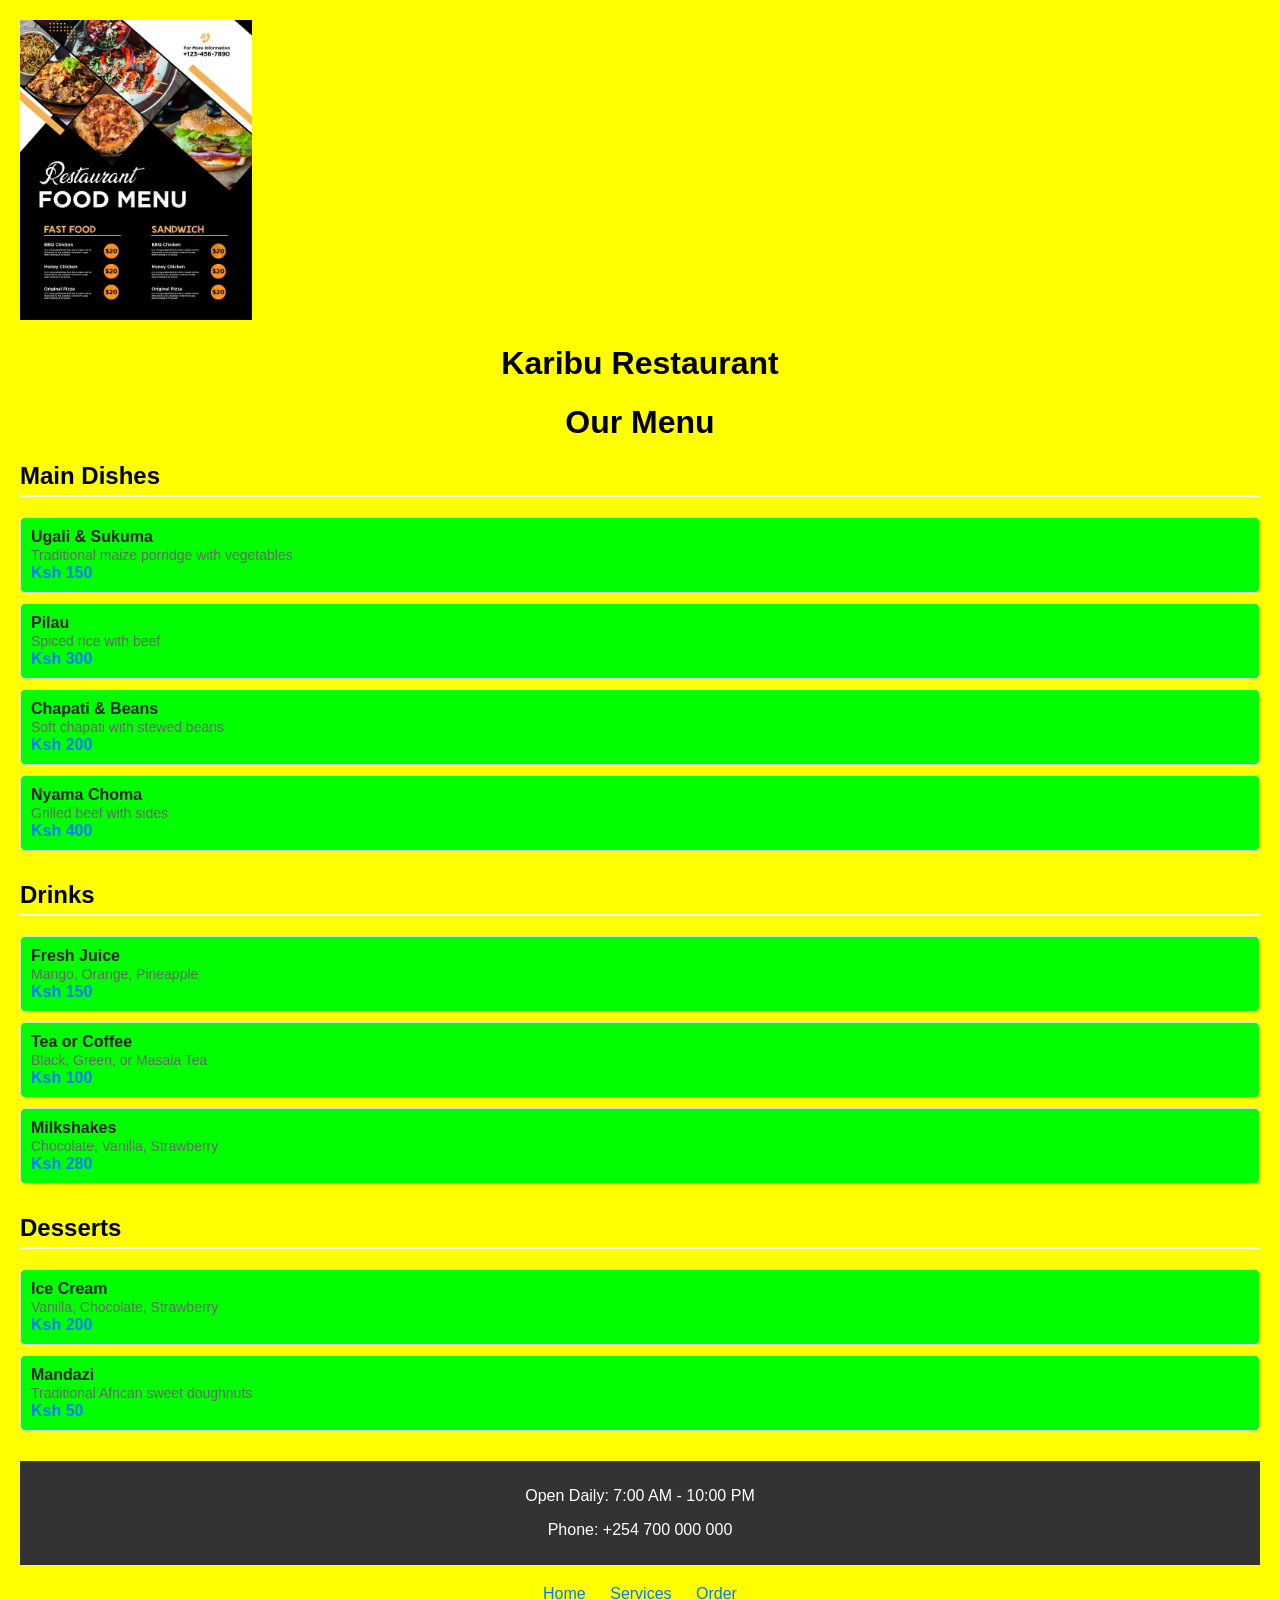
==== menu_basic.html @ af6e63bb "third commit" ====
<!DOCTYPE html>
<html lang="en">
<head>
    <meta charset="UTF-8">
    <meta name="viewport" content="width=device-width, initial-scale=1.0">
    <title>Restaurant Menu</title>
    <img src="85vpIkbEsT5FM.jpg!w700wp" alt="Restaurant Image" width="" height="300">
    <h1>Karibu Restaurant</h1>
    <style>
        body {
            font-family: Arial, sans-serif;
            margin: 20px;
            background-color: yellow;
        }
        
        h1 {
            text-align: center;
            color: black;
        }
        
        h2 {
            color: black;
            border-bottom: 2px solid white;
            padding-bottom: 5px;
        }
        
        .menu-section {
            margin-bottom: 30px;
        }
        
        .menu-item {
            background: lime;
            padding: 10px;
            margin: 10px 0;
            border: 1px solid #ddd;
            border-radius: 5px;
        }
        
        .item-name {
            font-weight: bold;
            color: #222;
        }
        
        .item-desc {
            color: #666;
            font-size: 14px;
        }
        
        .item-price {
            color: #007bff;
            font-weight: bold;
        }
        
        .footer {
            text-align: center;
            margin-top: 30px;
            padding: 10px;
            background: #333;
            color: white;
        }
        
        .nav {
            text-align: center;
            margin-top: 20px;
            background-color: yellow;
            border-radius: 5px;
        }
        
        .nav a {
            margin: 0 10px;
            color: #007bff;
            text-decoration: none;
        }
        .nav button {
                background-color: blue;
                color: white;
                padding: 10px 20px;
                border: none;
                border-radius: 5px;
                cursor: pointer;
            }
        
        .container {
            display: flex;
            justify-content: space-around;
            margin-top: 20px;
            background-color: lime;
        }
    </style>
</head>
<body>
    <h1>Our Menu</h1>
    
    <!-- Main Dishes Section -->
    <div class="menu-section">
        <h2>Main Dishes</h2>
        
        <div class="menu-item">
            <span class="item-name">Ugali & Sukuma</span>
            <br>
            <span class="item-desc">Traditional maize porridge with vegetables</span>
            <br>
            <span class="item-price">Ksh 150</span>
        </div>
        
        <div class="menu-item">
            <span class="item-name">Pilau</span>
            <br>
            <span class="item-desc">Spiced rice with beef</span>
            <br>
            <span class="item-price">Ksh 300</span>
        </div>
        
        <div class="menu-item">
            <span class="item-name">Chapati & Beans</span>
            <br>
            <span class="item-desc">Soft chapati with stewed beans</span>
            <br>
            <span class="item-price">Ksh 200</span>
        </div>
        
        <div class="menu-item">
            <span class="item-name">Nyama Choma</span>
            <br>
            <span class="item-desc">Grilled beef with sides</span>
            <br>
            <span class="item-price">Ksh 400</span>
        </div>
    </div>
    
    <!-- Drinks Section -->
    <div class="menu-section">
        <h2>Drinks</h2>
        
        <div class="menu-item">
            <span class="item-name">Fresh Juice</span>
            <br>
            <span class="item-desc">Mango, Orange, Pineapple</span>
            <br>
            <span class="item-price">Ksh 150</span>
        </div>
        
        <div class="menu-item">
            <span class="item-name">Tea or Coffee</span>
            <br>
            <span class="item-desc">Black, Green, or Masala Tea</span>
            <br>
            <span class="item-price">Ksh 100</span>
        </div>
        
        <div class="menu-item">
            <span class="item-name">Milkshakes</span>
            <br>
            <span class="item-desc">Chocolate, Vanilla, Strawberry</span>
            <br>
            <span class="item-price">Ksh 280</span>
        </div>
    </div>
    
    <!-- Desserts Section -->
    <div class="menu-section">
        <h2>Desserts</h2>
        
        <div class="menu-item">
            <span class="item-name">Ice Cream</span>
            <br>
            <span class="item-desc">Vanilla, Chocolate, Strawberry</span>
            <br>
            <span class="item-price">Ksh 200</span>
        </div>
        
        <div class="menu-item">
            <span class="item-name">Mandazi</span>
            <br>
            <span class="item-desc">Traditional African sweet doughnuts</span>
            <br>
            <span class="item-price">Ksh 50</span>
        </div>
    </div>
    
    <!-- Footer -->
    <div class="footer">
        <p>Open Daily: 7:00 AM - 10:00 PM</p>
        <p>Phone: +254 700 000 000</p>
    </div>
    
    <!-- Navigation -->
    <div class="nav button">
        <a href="index.html">Home</a>
        <a href="Services.html">Services</a>
        <a href="order.html">Order</a>
    </div>
</body>
</html>
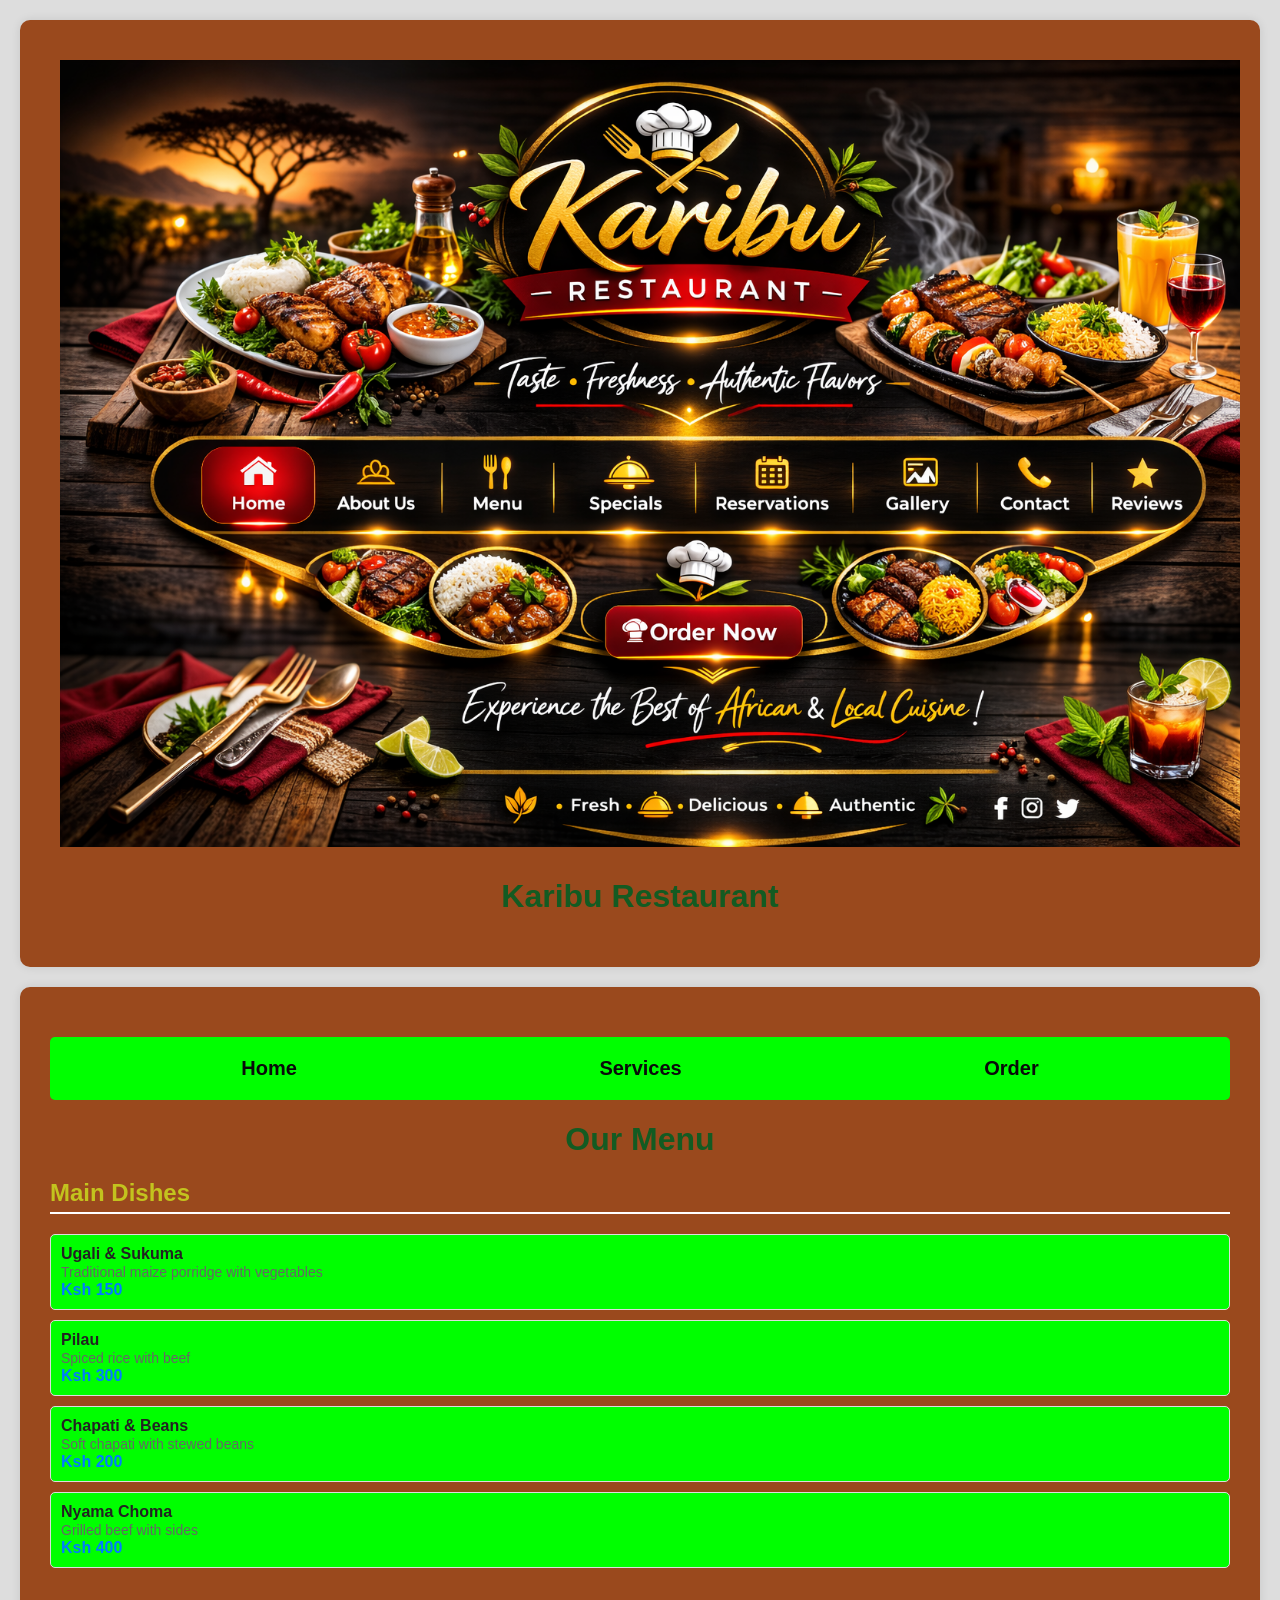
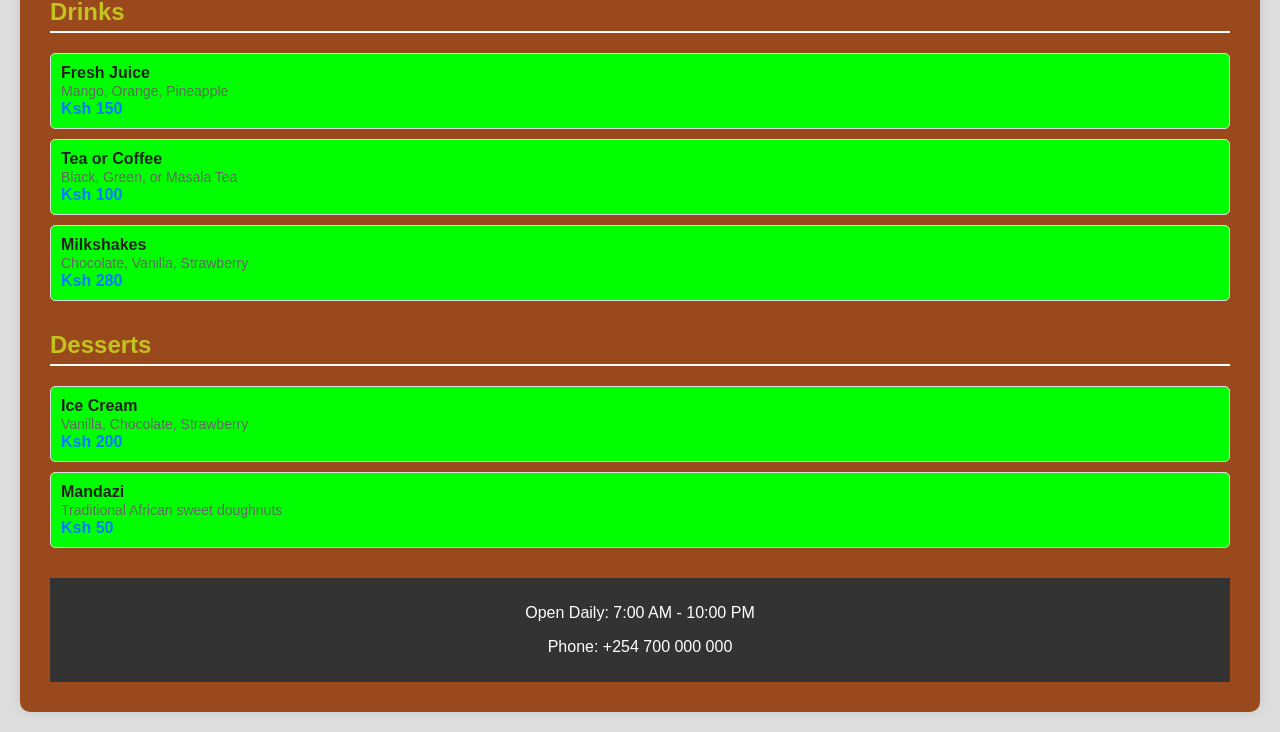
==== commit f4d24261: "initial commit" ====
--- a/menu_basic.html
+++ b/menu_basic.html
@@ -3,26 +3,37 @@
 <head>
     <meta charset="UTF-8">
     <meta name="viewport" content="width=device-width, initial-scale=1.0">
-    <title>Restaurant Menu</title>
-    <img src="85vpIkbEsT5FM.jpg!w700wp" alt="Restaurant Image" width="" height="300">
-    <h1>Karibu Restaurant</h1>
+    <div class="container">
+        <title>Restaurant Menu</title>
+        <img class="image" src="ChatGPT Image Mar 16, 2026, 12_58_42 PM.png" alt="Restaurant Image" width="100%" height="80%">
+        <h1>Karibu Restaurant</h1>
+    </div>
     <style>
         body {
             font-family: Arial, sans-serif;
             margin: 20px;
-            background-color: yellow;
+            background-color: #ddd;
+            border-radius: 10px;
+            display: block;;
         }
         
         h1 {
             text-align: center;
-            color: black;
+            color: rgb(19, 91, 34);
         }
         
         h2 {
-            color: black;
+            color: rgb(195, 195, 30);
             border-bottom: 2px solid white;
             padding-bottom: 5px;
         }
+        .image {
+            display: block;
+            margin: 0 auto;
+            width:"100%" 
+            border-radius: 10px;
+            padding: 10px;
+        }
         
         .menu-section {
             margin-bottom: 30px;
@@ -34,6 +45,12 @@
             margin: 10px 0;
             border: 1px solid #ddd;
             border-radius: 5px;
+        }
+        .image {
+            display: block;
+            margin: 0 auto;
+            border-radius: 10px;
+            padding: 10px;
         }
         
         .item-name {
@@ -64,131 +81,173 @@
             margin-top: 20px;
             background-color: yellow;
             border-radius: 5px;
-        }
-        
-        .nav a {
-            margin: 0 10px;
-            color: #007bff;
-            text-decoration: none;
-        }
-        .nav button {
-                background-color: blue;
-                color: white;
-                padding: 10px 20px;
-                border: none;
-                border-radius: 5px;
-                cursor: pointer;
-            }
-        
-        .container {
+            columns: 3px; 
+            color: yellow;
+            padding: 10px;
+            border: none;
+            border-radius: 5px;
+            cursor: pointer;
+            margin-top: 40px;
+            text-decoration:none;
+            text-align: center; 
+            padding: 20px 40px;
             display: flex;
             justify-content: space-around;
             margin-top: 20px;
             background-color: lime;
+            border-radius: 5px;
+            font-family: Arial, Helvetica, sans-serif;
+            font-size: 20px;
+            font-weight: bold;
+            transition: 3s;
+        }
+        
+        .nav a {
+            margin: 0 10px;
+            color: rgb(9, 11, 10);
+            text-decoration: none;
+            display:flex;
+            justify-content: space-around;
+        }
+        .nav_button {
+                color: yellow;
+                padding: 10px;
+                border: none;
+                border-radius: 5px;
+                cursor: pointer;
+                margin-top: 40px;
+                text-decoration:none;
+                text-align: center; 
+                padding: 20px 40px;
+                display: flex;
+                justify-content: space-around;
+                margin-top: 20px;
+                background-color: lime;
+                border-radius: 5px;
+                font-family: Arial, Helvetica, sans-serif;
+                font-size: 20px;
+                font-weight: bold;
+                transition: 3s;
+                
+
+            }
+        
+        .container {
+            display: 0;
+            justify-content: space-around;
+            margin-top: 20px;
+            background-color:rgb(154, 73, 29) ;
+            max-width: 
+            margin: 0 auto;
+            padding: 30px;
+            border-radius: 10px;
+            box-shadow: 0 0 10px rgba(0,0,0,0.1);
         }
     </style>
 </head>
 <body>
-    <h1>Our Menu</h1>
-    
-    <!-- Main Dishes Section -->
-    <div class="menu-section">
-        <h2>Main Dishes</h2>
-        
-        <div class="menu-item">
-            <span class="item-name">Ugali & Sukuma</span>
-            <br>
-            <span class="item-desc">Traditional maize porridge with vegetables</span>
-            <br>
-            <span class="item-price">Ksh 150</span>
-        </div>
-        
-        <div class="menu-item">
-            <span class="item-name">Pilau</span>
-            <br>
-            <span class="item-desc">Spiced rice with beef</span>
-            <br>
-            <span class="item-price">Ksh 300</span>
-        </div>
-        
-        <div class="menu-item">
-            <span class="item-name">Chapati & Beans</span>
-            <br>
-            <span class="item-desc">Soft chapati with stewed beans</span>
-            <br>
-            <span class="item-price">Ksh 200</span>
-        </div>
-        
-        <div class="menu-item">
-            <span class="item-name">Nyama Choma</span>
-            <br>
-            <span class="item-desc">Grilled beef with sides</span>
-            <br>
-            <span class="item-price">Ksh 400</span>
-        </div>
-    </div>
-    
-    <!-- Drinks Section -->
-    <div class="menu-section">
-        <h2>Drinks</h2>
-        
-        <div class="menu-item">
-            <span class="item-name">Fresh Juice</span>
-            <br>
-            <span class="item-desc">Mango, Orange, Pineapple</span>
-            <br>
-            <span class="item-price">Ksh 150</span>
-        </div>
-        
-        <div class="menu-item">
-            <span class="item-name">Tea or Coffee</span>
-            <br>
-            <span class="item-desc">Black, Green, or Masala Tea</span>
-            <br>
-            <span class="item-price">Ksh 100</span>
-        </div>
-        
-        <div class="menu-item">
-            <span class="item-name">Milkshakes</span>
-            <br>
-            <span class="item-desc">Chocolate, Vanilla, Strawberry</span>
-            <br>
-            <span class="item-price">Ksh 280</span>
-        </div>
-    </div>
-    
-    <!-- Desserts Section -->
-    <div class="menu-section">
-        <h2>Desserts</h2>
-        
-        <div class="menu-item">
-            <span class="item-name">Ice Cream</span>
-            <br>
-            <span class="item-desc">Vanilla, Chocolate, Strawberry</span>
-            <br>
-            <span class="item-price">Ksh 200</span>
-        </div>
-        
-        <div class="menu-item">
-            <span class="item-name">Mandazi</span>
-            <br>
-            <span class="item-desc">Traditional African sweet doughnuts</span>
-            <br>
-            <span class="item-price">Ksh 50</span>
-        </div>
-    </div>
-    
-    <!-- Footer -->
-    <div class="footer">
-        <p>Open Daily: 7:00 AM - 10:00 PM</p>
-        <p>Phone: +254 700 000 000</p>
-    </div>
-    
-    <!-- Navigation -->
-    <div class="nav button">
-        <a href="index.html">Home</a>
-        <a href="Services.html">Services</a>
-        <a href="order.html">Order</a>
-    </div>
+      <div class=container>
+          <!-- Navigation -->
+              <div class="nav">
+            <a href="index.html">Home</a>
+            <a href="Services.html">Services</a>
+            <a href="order.html">Order</a>
+              </div>
+              <h1>Our Menu</h1>
+              
+              <!-- Main Dishes Section -->
+              <div class="menu-section">
+            <h2>Main Dishes</h2>
+          
+            <div class="menu-item">
+                <span class="item-name">Ugali & Sukuma</span>
+                <br>
+                <span class="item-desc">Traditional maize porridge with vegetables</span>
+                <br>
+                <span class="item-price">Ksh 150</span>
+            </div>
+          
+            <div class="menu-item">
+                <span class="item-name">Pilau</span>
+                <br>
+                <span class="item-desc">Spiced rice with beef</span>
+                <br>
+                <span class="item-price">Ksh 300</span>
+            </div>
+          
+            <div class="menu-item">
+                <span class="item-name">Chapati & Beans</span>
+                <br>
+                <span class="item-desc">Soft chapati with stewed beans</span>
+                <br>
+                <span class="item-price">Ksh 200</span>
+            </div>
+          
+            <div class="menu-item">
+                <span class="item-name">Nyama Choma</span>
+                <br>
+                <span class="item-desc">Grilled beef with sides</span>
+                <br>
+                <span class="item-price">Ksh 400</span>
+            </div>
+              </div>
+              
+              <!-- Drinks Section -->
+              <div class="menu-section">
+            <h2>Drinks</h2>
+          
+            <div class="menu-item">
+                <span class="item-name">Fresh Juice</span>
+                <br>
+                <span class="item-desc">Mango, Orange, Pineapple</span>
+                <br>
+                <span class="item-price">Ksh 150</span>
+            </div>
+          
+            <div class="menu-item">
+                <span class="item-name">Tea or Coffee</span>
+                <br>
+                <span class="item-desc">Black, Green, or Masala Tea</span>
+                <br>
+                <span class="item-price">Ksh 100</span>
+            </div>
+          
+            <div class="menu-item">
+                <span class="item-name">Milkshakes</span>
+                <br>
+                <span class="item-desc">Chocolate, Vanilla, Strawberry</span>
+                <br>
+                <span class="item-price">Ksh 280</span>
+            </div>
+              </div>
+              
+              <!-- Desserts Section -->
+              <div class="menu-section">
+            <h2>Desserts</h2>
+          
+            <div class="menu-item">
+                <span class="item-name">Ice Cream</span>
+                <br>
+                <span class="item-desc">Vanilla, Chocolate, Strawberry</span>
+                <br>
+                <span class="item-price">Ksh 200</span>
+            </div>
+          
+            <div class="menu-item">
+                <span class="item-name">Mandazi</span>
+                <br>
+                <span class="item-desc">Traditional African sweet doughnuts</span>
+                <br>
+                <span class="item-price">Ksh 50</span>
+            </div>
+              </div>
+              
+              <!-- Footer -->
+              <div class="footer">
+            <p>Open Daily: 7:00 AM - 10:00 PM</p>
+            <p>Phone: +254 700 000 000</p>
+              </div>
+      </div>
+
 </body>
 </html>
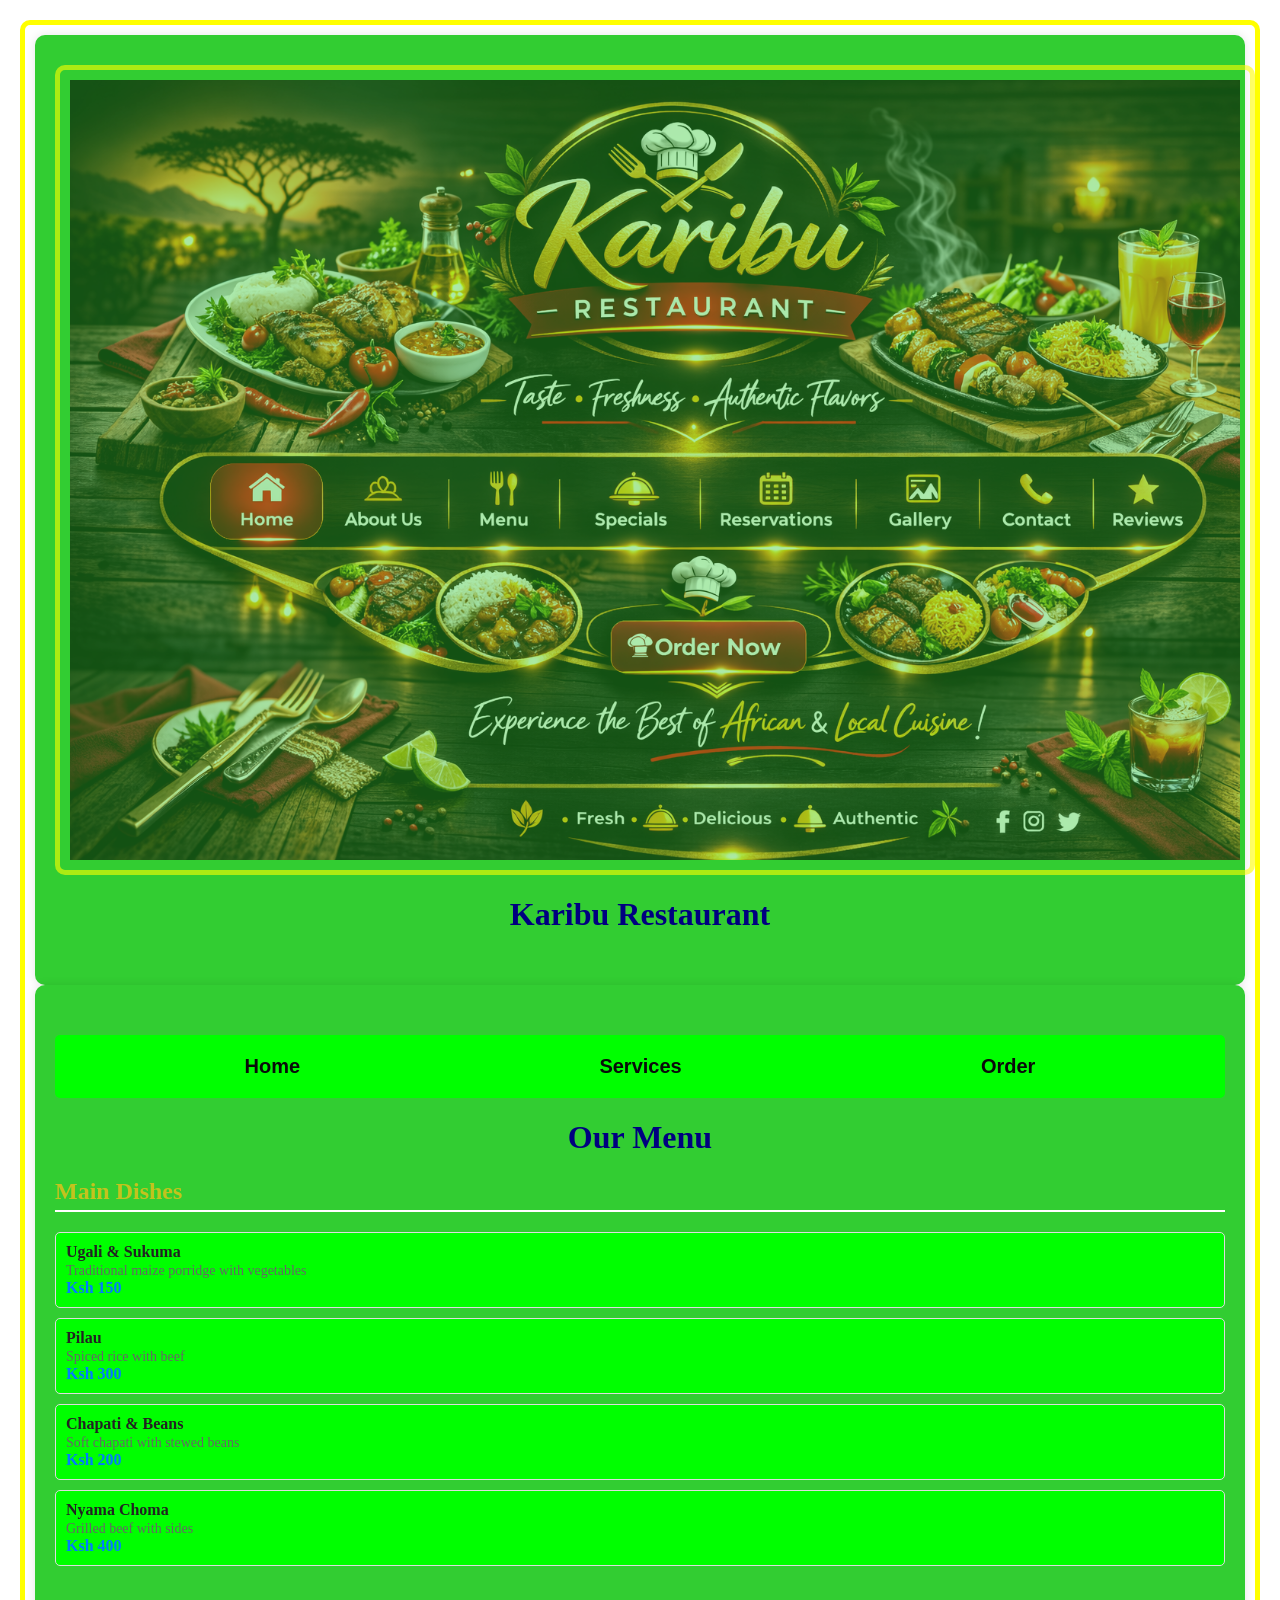
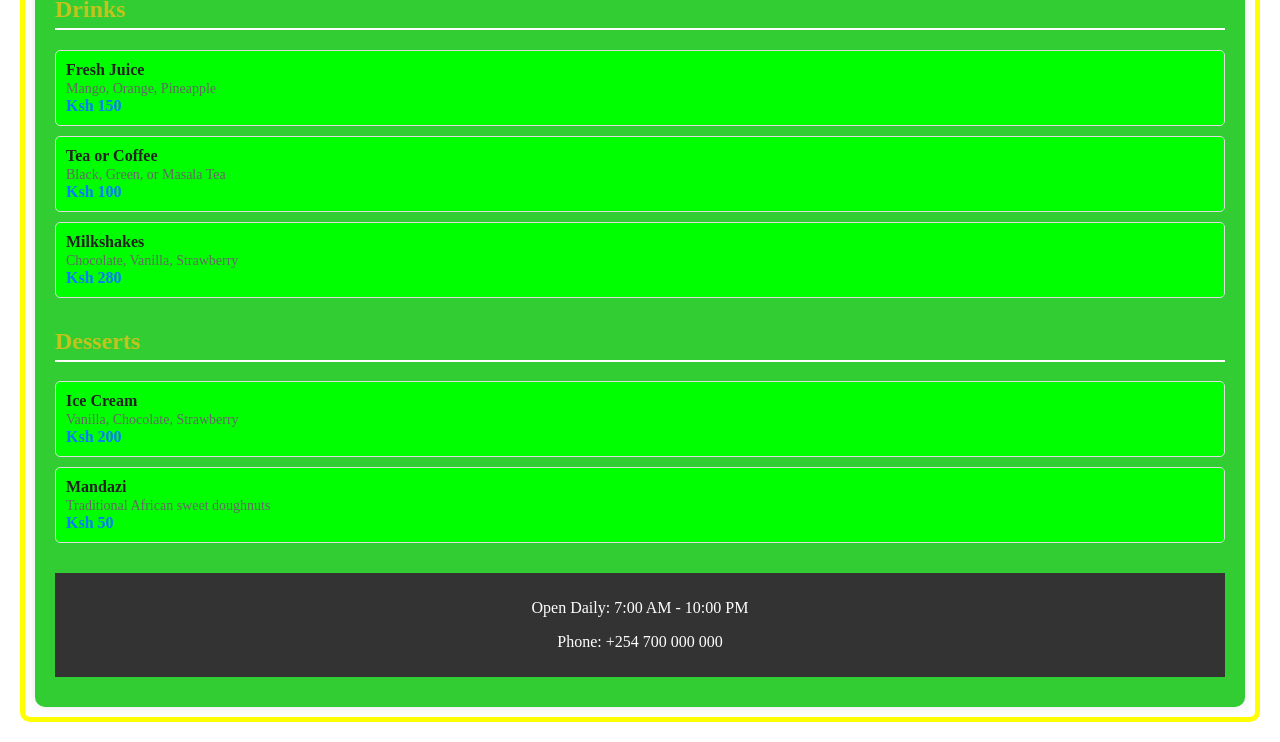
==== commit 29e8c965: "fourth commit" ====
--- a/menu_basic.html
+++ b/menu_basic.html
@@ -144,6 +144,7 @@
             box-shadow: 0 0 10px rgba(0,0,0,0.1);
         }
     </style>
+    <link rel="stylesheet" href="style.css">
 </head>
 <body>
       <div class=container>
--- a/style.css
+++ b/style.css
@@ -0,0 +1,130 @@
+ h1{
+    color:navy;
+}
+img{
+    border-radius: ;
+    border: 5px yellow solid; 
+    padding: ;
+    margin: ;
+    opacity: 0.6;
+    transition: opacity 0.3s ease;
+    text-align: center;
+    display: block;
+}
+h3{
+    font-size: 30px;
+    text-align: left;
+}
+.green{
+    color:green;
+}
+.yellow{
+    color:yellow;
+    text-align: center;
+}
+.section{
+    background-color:limegreen;
+    padding: 20px;
+    margin-bottom: 20px;
+}
+#menu-table,ul,ol{
+    width: 100%;
+    border-collapse: collapse;
+    background-color: limegreen;
+    border: 5px yellow solid;
+}
+#menu-table th, #menu-table td{
+    border: 1px solid black;
+    padding: 8px;
+    text-align: left;
+}
+body{
+    background-color: auto;
+    border: 5px yellow solid;
+    padding: 10px;
+    background-image: url();
+}
+.reservation{
+    color:navy;
+    font-weight: 900px;
+    font-size:30px;
+    text-align: ;
+    padding-left: 9px;
+    margin-bottom: 10px;
+    border-color: aliceblue;
+}
+.navbar{
+    background-color: 
+    padding: 10px;
+    border-radius: 5px;
+    margin-bottom: 20px;
+}
+.forms{
+    background-color: limegreen;
+    padding: auto;
+    border: 20px yellow solid;
+    border-radius: 10px;
+    padding-right: auto;
+    padding-left: 20px;
+}
+
+.bar{
+    background-color: yellow;
+    padding: 10px;
+    border-radius: 5px;
+    margin-bottom: 20px;
+    white-space-collapse: collapse;
+    
+                color: yellow;
+                padding: 10px;
+                border: none;
+                border-radius: 5px;
+                cursor: pointer;
+                margin-top: 40px;
+                text-decoration:none;
+                text-align: center; 
+                padding: 20px 40px;
+                display: flex;
+                justify-content:space-around;
+                margin-top: 20px;
+                background-color: lime;
+                border-radius: 5px;
+                font-family: Arial, Helvetica, sans-serif;
+                font-size: 20px;
+                font-weight: bold;
+                transition: 3s;
+                touch-action: manipulation;
+                
+                
+
+    }
+    .bar a:link, .bar a:visited {
+        
+        color: navy;
+        padding: 10px;
+        text-decoration: none;
+        font-size: bold;
+        
+    }
+    .bar a:active, .bar a:hover {
+        background-color: lime;
+        color: yellow;
+    }
+   
+    body {
+        background-color: hsla(0, 0%, 100%, 0.8);
+        font-family: 'Georgia', 'Times New Roman', serif;
+    }
+    .container {
+        max-width: 100%;
+        margin: 0 auto;
+        padding: 30px 20px;
+        background-color: limegreen;
+    }
+    .list {
+        list-style-type: square;
+        padding: 0;
+        list-style-image: url(image.jpg);
+        list-style-position: inside;
+        
+    }
